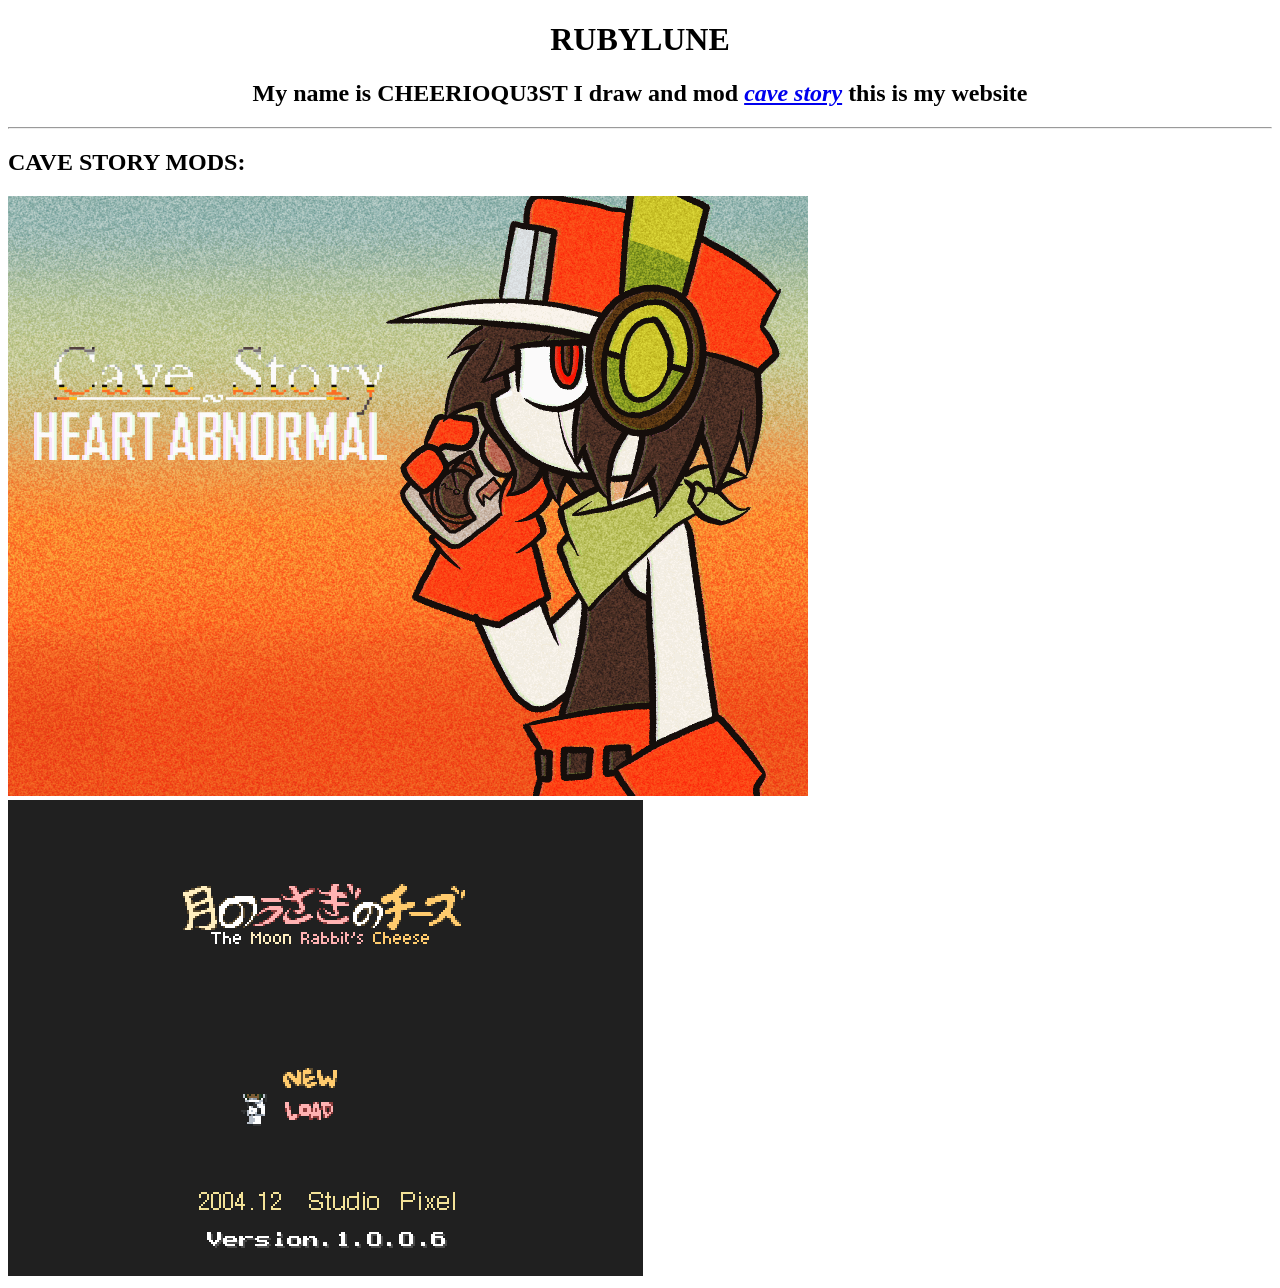
==== index.html @ 7f037412 "put links in images" ====
<!DOCTYPE html>
<html>
    <head>
        <title>RUBYLUNE.ca</title>
        <style>
            .center-text {
                text-align: center;
            }
        </style>
    </head>
    <body>
        <h1 class="center-text">RUBYLUNE</h1>
        <h2 class="center-text">My name is CHEERIOQU3ST I draw and mod <a href="https://www.cavestory.one/"><i>cave story</i></a> this is my website</h2>
        <hr>
        <h2>CAVE STORY MODS:</h2>
        <a href="https://doukutsuclub.knack.com/database#my-mods/mod-details/6a08d03130bcf7d78da79ccd/profile/5b2f464d3fe304325c0c820b/mod-details/6896e446689d2502fc08eb88/"><img src="\images\Abnormal.gif" alt="CAVE STORY ~ HEART ABNORMAL"></a>
        <a href="https://doukutsuclub.knack.com/database#my-mods/mod-details/6a08d03130bcf7d78da79ccd/"><img src="\images\Tsuki.png" alt="TsukiNoUsagi No Cheezu"></a>
    </body>
</html>
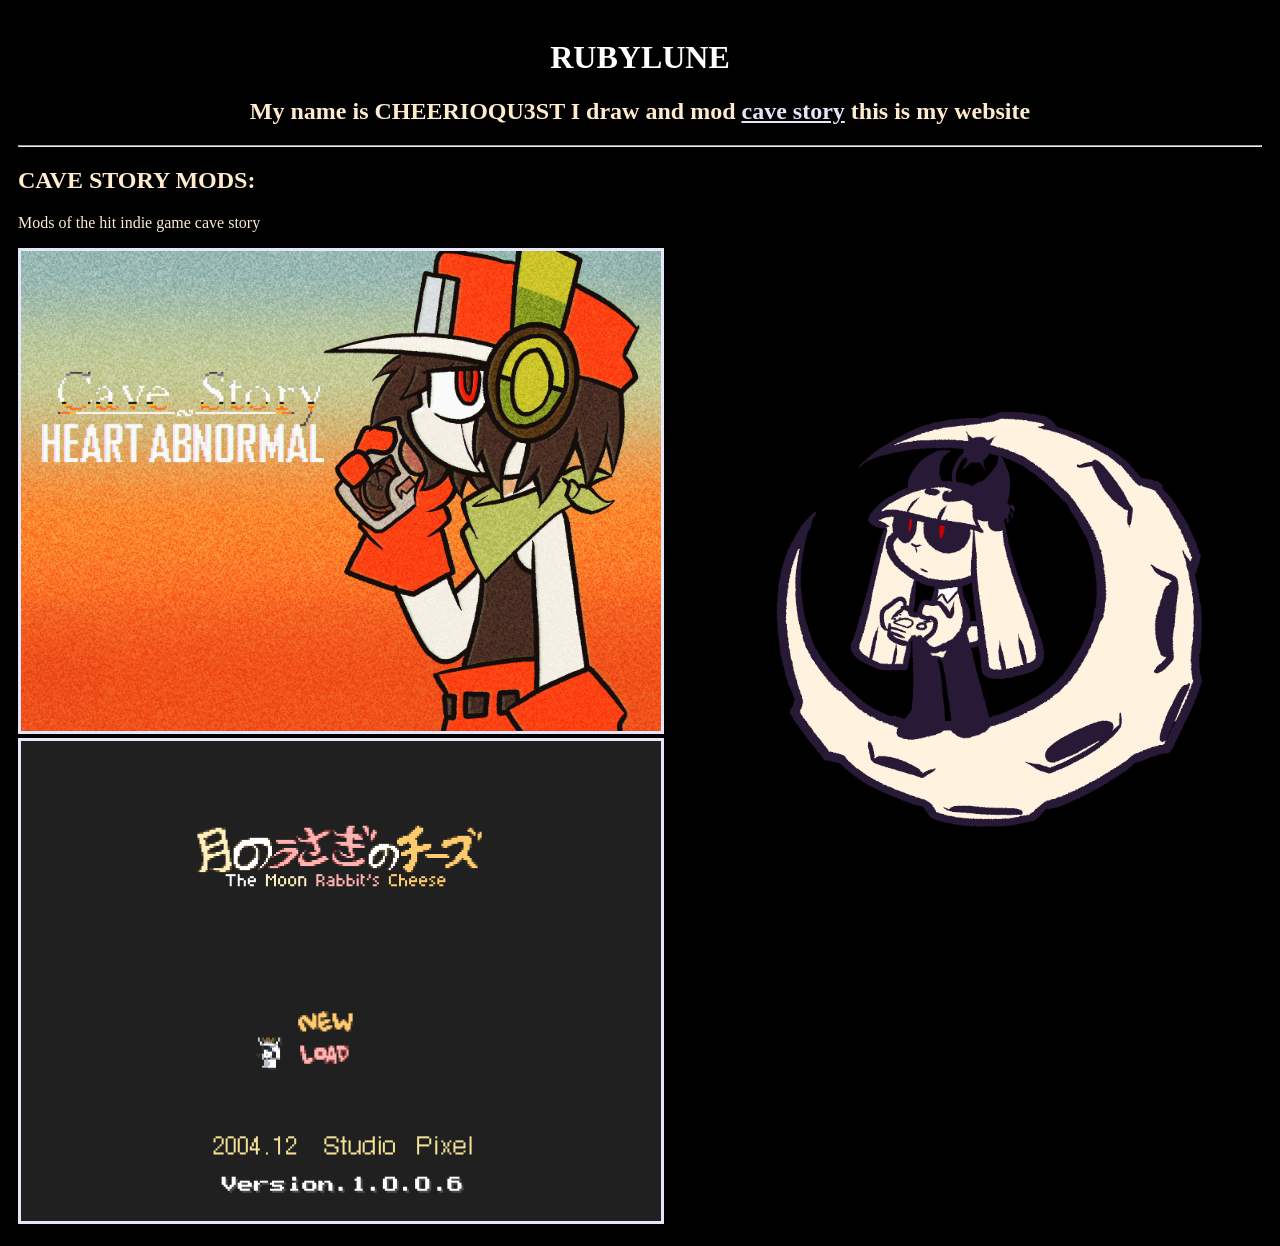
==== commit 0219595a: "cooler" ====
--- a/index.html
+++ b/index.html
@@ -1,19 +1,33 @@
 <!DOCTYPE html>
 <html>
+    <!--Ho ho ho! This is a comment!-->
     <head>
         <title>RUBYLUNE.ca</title>
+        <link rel="stylesheet" href="styles.css">
         <style>
-            .center-text {
-                text-align: center;
+            body {
+                background-image: url('images/Cheeseio.gif');
+                background-repeat: no-repeat;
+                position: relative;
+                background-position: right;
+                background-position-y: 400px;
+                padding: 10px;
+                background-color: black;
+                background-size: 45%;
             }
         </style>
     </head>
     <body>
         <h1 class="center-text">RUBYLUNE</h1>
-        <h2 class="center-text">My name is CHEERIOQU3ST I draw and mod <a href="https://www.cavestory.one/"><i>cave story</i></a> this is my website</h2>
+        <h2 class="center-text">My name is <strong>CHEERIOQU3ST</strong> I draw and mod <a href="https://www.cavestory.one/"><strong>cave story</strong></a> this is my website</h2>
         <hr>
         <h2>CAVE STORY MODS:</h2>
-        <a href="https://doukutsuclub.knack.com/database#my-mods/mod-details/6a08d03130bcf7d78da79ccd/profile/5b2f464d3fe304325c0c820b/mod-details/6896e446689d2502fc08eb88/"><img src="\images\Abnormal.gif" alt="CAVE STORY ~ HEART ABNORMAL"></a>
-        <a href="https://doukutsuclub.knack.com/database#my-mods/mod-details/6a08d03130bcf7d78da79ccd/"><img src="\images\Tsuki.png" alt="TsukiNoUsagi No Cheezu"></a>
+        <p>Mods of the hit indie game cave story</p>
+        <a href="https://doukutsuclub.knack.com/database#my-mods/mod-details/6a08d03130bcf7d78da79ccd/profile/5b2f464d3fe304325c0c820b/mod-details/6896e446689d2502fc08eb88/">
+            <img src="images/Abnormal.gif" alt="CAVE STORY ~ HEART ABNORMAL" width="640" height="480" border="3"/>
+        </a>
+        <a href="https://doukutsuclub.knack.com/database#my-mods/mod-details/6a08d03130bcf7d78da79ccd/">
+            <img src="images/Tsuki.png" alt="TsukiNoUsagi No Cheezu" width="640" height="480" border="3"/>
+        </a>
     </body>
 </html>
--- a/styles.css
+++ b/styles.css
@@ -0,0 +1,29 @@
+.thick {
+    font-size:20px;
+}
+.center-text {
+    text-align: center;
+}
+.red {
+    color: red;
+}
+.green {
+    color:green
+}
+.offwhite {
+    color:antiquewhite
+}
+
+h1 {
+    color: white;
+}
+h2 {
+    color:blanchedalmond
+}
+
+p {
+    color: antiquewhite;
+}
+a {
+    color: lavender;
+}
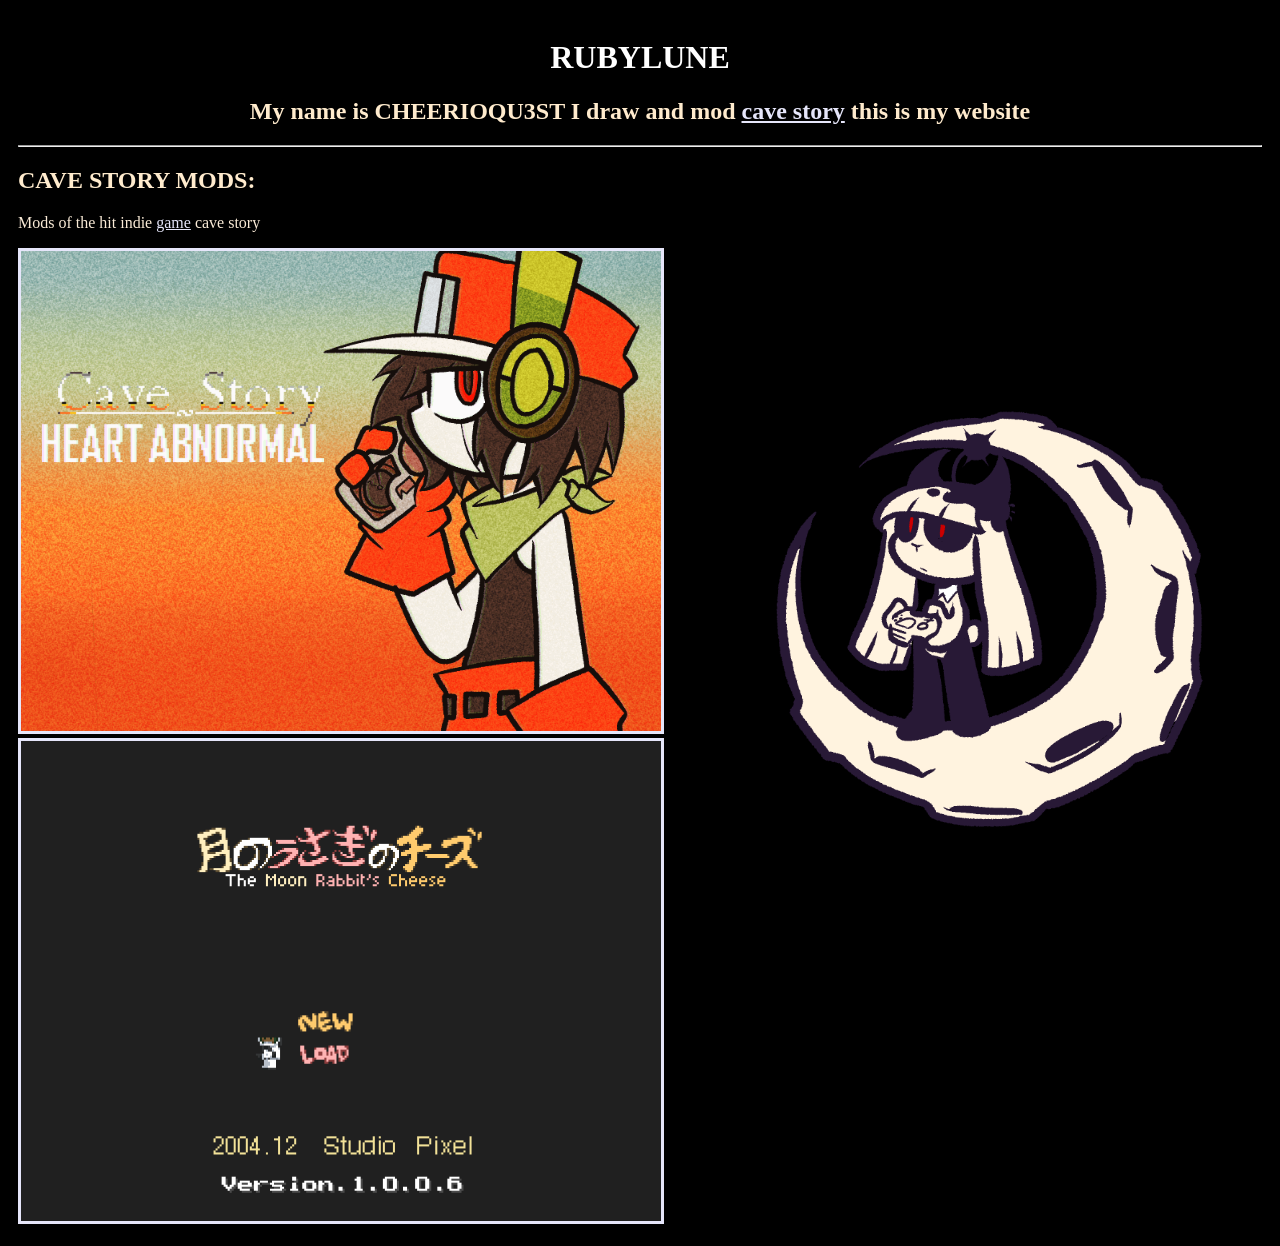
==== commit 76acf6bf: "added gaming" ====
--- a/index.html
+++ b/index.html
@@ -22,7 +22,7 @@
         <h2 class="center-text">My name is <strong>CHEERIOQU3ST</strong> I draw and mod <a href="https://www.cavestory.one/"><strong>cave story</strong></a> this is my website</h2>
         <hr>
         <h2>CAVE STORY MODS:</h2>
-        <p>Mods of the hit indie game cave story</p>
+        <p>Mods of the hit indie <a href="https://store.steampowered.com/app/362930/Garfield_Kart/">game</a> cave story</p>
         <a href="https://doukutsuclub.knack.com/database#my-mods/mod-details/6a08d03130bcf7d78da79ccd/profile/5b2f464d3fe304325c0c820b/mod-details/6896e446689d2502fc08eb88/">
             <img src="images/Abnormal.gif" alt="CAVE STORY ~ HEART ABNORMAL" width="640" height="480" border="3"/>
         </a>
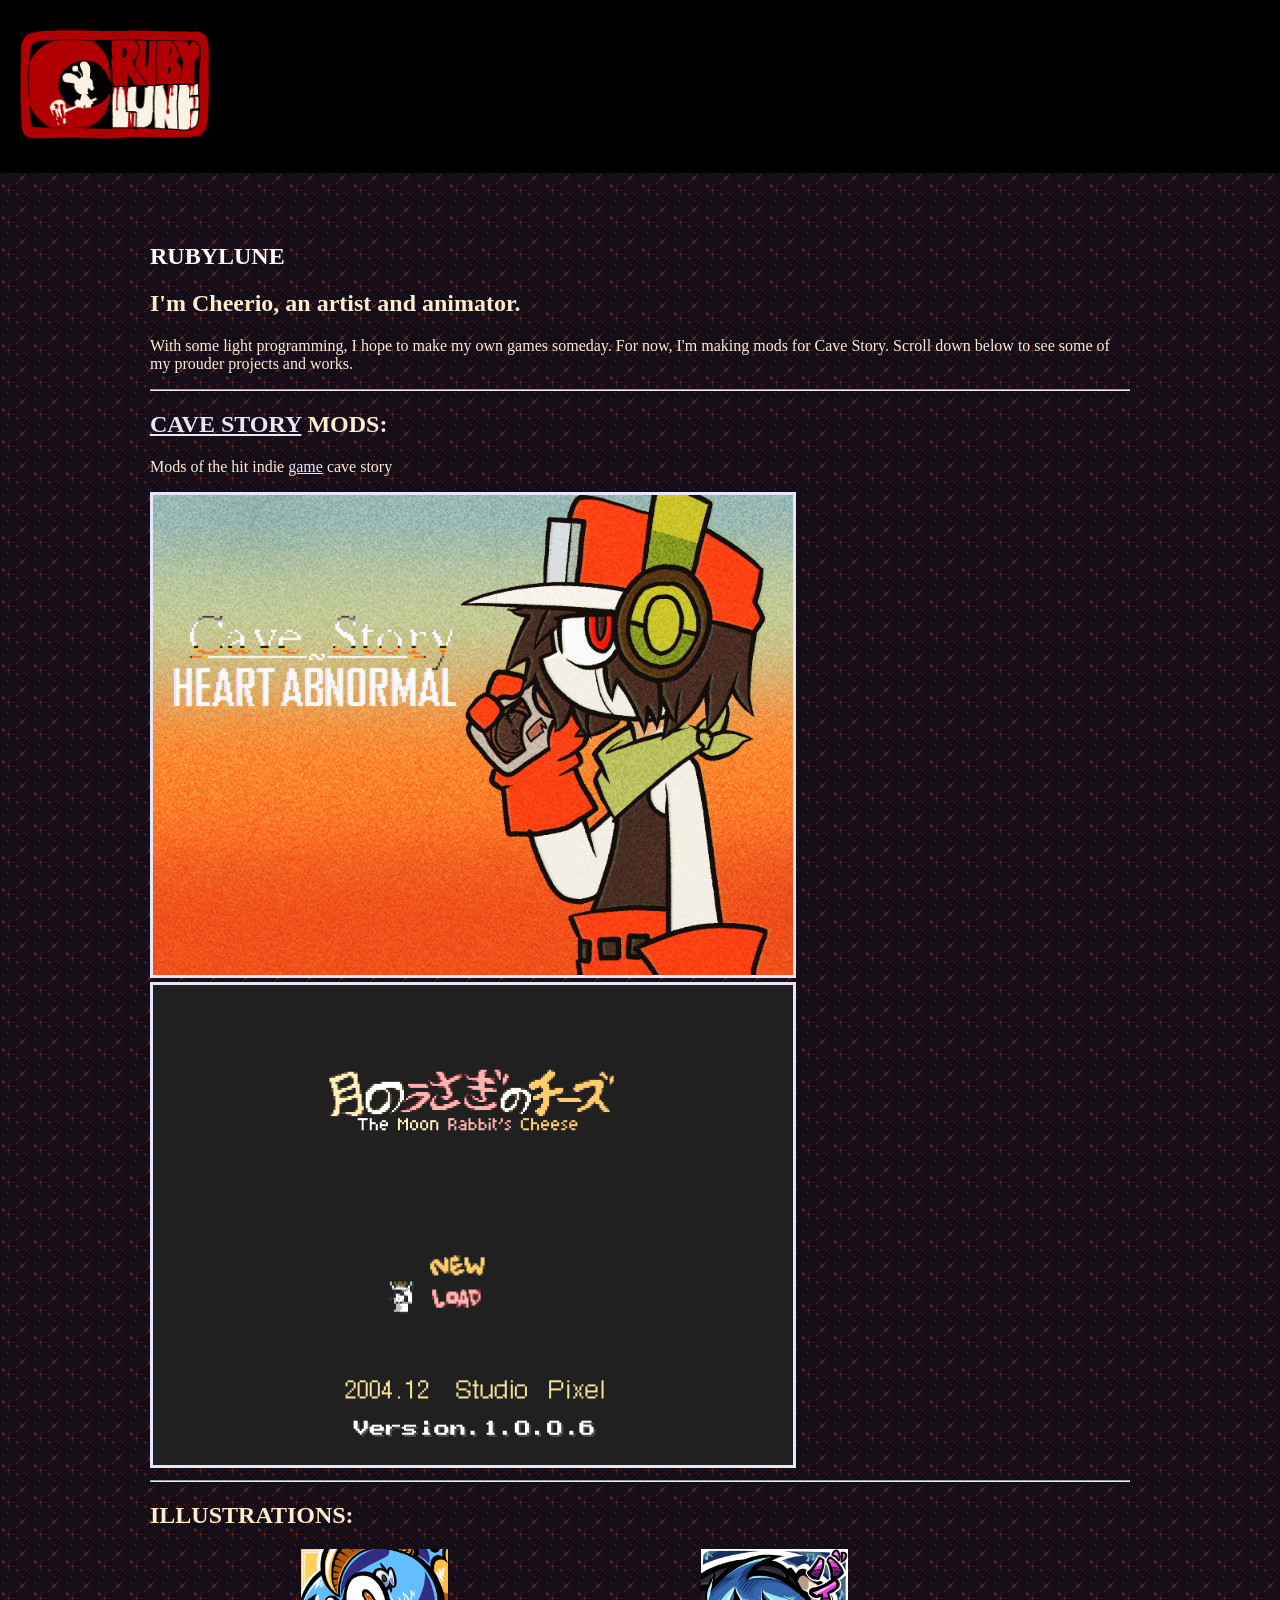
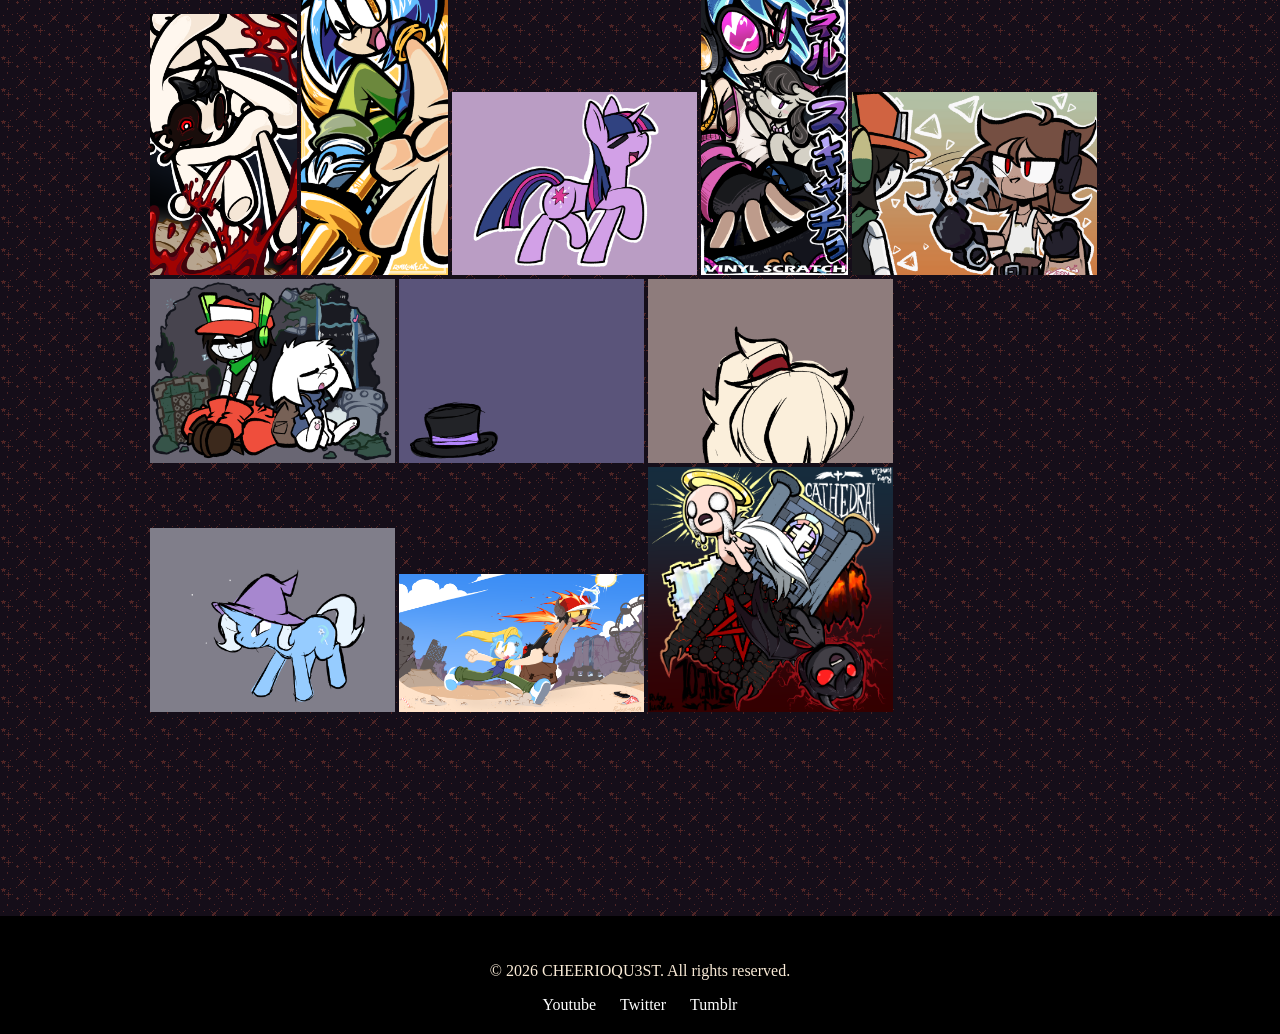
==== commit 3bec57c5: "basic website complete has most of stuff from old one now" ====
--- a/index.html
+++ b/index.html
@@ -5,29 +5,84 @@
         <title>RUBYLUNE.ca</title>
         <link rel="stylesheet" href="styles.css">
         <style>
+            header {
+                background-color: black;
+                padding: 20px 0;
+                padding-left: 20px;
+                margin: 10px 0;
+            }
             body {
-                background-image: url('images/Cheeseio.gif');
-                background-repeat: no-repeat;
-                position: relative;
-                background-position: right;
-                background-position-y: 400px;
-                padding: 10px;
                 background-color: black;
-                background-size: 45%;
+            }
+            article {
+                background-image: url('images/bg.png');
+                background-color: black;
+                margin: 10px 0;
+                padding-top: 50px;
+                padding-left: 150px;
+                padding-right: 150px;
+                padding-bottom: 200px;
+            }
+            footer {
+                background-color: black;
+                color: #fff;
+                text-align: center;
+                padding: 20px 0;
             }
         </style>
     </head>
     <body>
-        <h1 class="center-text">RUBYLUNE</h1>
-        <h2 class="center-text">My name is <strong>CHEERIOQU3ST</strong> I draw and mod <a href="https://www.cavestory.one/"><strong>cave story</strong></a> this is my website</h2>
-        <hr>
-        <h2>CAVE STORY MODS:</h2>
-        <p>Mods of the hit indie <a href="https://store.steampowered.com/app/362930/Garfield_Kart/">game</a> cave story</p>
-        <a href="https://doukutsuclub.knack.com/database#my-mods/mod-details/6a08d03130bcf7d78da79ccd/profile/5b2f464d3fe304325c0c820b/mod-details/6896e446689d2502fc08eb88/">
-            <img src="images/Abnormal.gif" alt="CAVE STORY ~ HEART ABNORMAL" width="640" height="480" border="3"/>
-        </a>
-        <a href="https://doukutsuclub.knack.com/database#my-mods/mod-details/6a08d03130bcf7d78da79ccd/">
-            <img src="images/Tsuki.png" alt="TsukiNoUsagi No Cheezu" width="640" height="480" border="3"/>
-        </a>
+        <header>
+            <div>
+                <img src="images/biglogo.png" alt="RUBYLUNE" width="15%" height="auto"/>
+            </div>
+        </header>
+
+        <article>
+            <h1>RUBYLUNE</h1>
+            <h2>I'm Cheerio, an artist and animator.</h2>
+            <p>With some light programming, I hope to make my own games someday.
+            For now, I'm making mods for Cave Story.
+            Scroll down below to see some of my prouder projects and works.</p>
+
+            <hr>
+
+            <h2><a href="https://www.cavestory.one/">CAVE STORY</a> MODS:</h2>
+            <p>Mods of the hit indie <a href="https://store.steampowered.com/app/362930/Garfield_Kart/">game</a> cave story</p>
+            <a href="https://doukutsuclub.knack.com/database#my-mods/mod-details/6a08d03130bcf7d78da79ccd/profile/5b2f464d3fe304325c0c820b/mod-details/6896e446689d2502fc08eb88/">
+                <img src="images/Abnormal.gif" alt="CAVE STORY ~ HEART ABNORMAL" width="640" height="480" border="3"/>
+            </a>
+            <a href="https://doukutsuclub.knack.com/database#my-mods/mod-details/6a08d03130bcf7d78da79ccd/">
+                <img src="images/Tsuki.png" alt="TsukiNoUsagi No Cheezu" width="640" height="480" border="3"/>
+            </a>
+
+            <hr>
+
+            <h2>ILLUSTRATIONS:</h2>
+            <img src="images/art/Brie.png"width="15%" height="auto"/>
+            <img src="images/art/Syyyyyyyren.png"width="15%" height="auto"/>
+            <img src="images/art/twilight2.gif"width="25%" height="auto"/>
+            <img src="images/art/GayMusicalHorses.png"width="15%" height="auto"/>
+            <img src="images/art/BracketSpin.gif"width="25%" height="auto"/>
+            <img src="images/art/suesing.gif"width="25%" height="auto"/>
+            <img src="images/art/flawless.gif"width="25%" height="auto"/>
+            <img src="images/art/legendsDark.gif"width="25%" height="auto"/>
+            <img src="images/art/shitpee.gif"width="25%" height="auto"/>
+            <img src="images/art/cardicentruins.png"width="25%" height="auto"/>
+            <img src="images/art/ISAACCHAPTER5.png"width="25%" height="auto"/>
+        </article>
+
+
+
+        <footer>
+            <p>© 
+                2026 CHEERIOQU3ST. All rights reserved.
+            </p>
+            <div class="social-media">
+                <a href="https://www.youtube.com/@rubylune">Youtube</a>
+                <a href="https://x.com/CHEERIOQU3ST">Twitter</a>
+                <a href="https://www.tumblr.com/blog/cheerioqu3st">Tumblr</a>
+            </div>
+        </footer>
     </body>
 </html>
--- a/styles.css
+++ b/styles.css
@@ -26,4 +26,25 @@
 }
 a {
     color: lavender;
-}+}
+
+body {
+         
+         min-height: 100vh;
+         margin: 0;
+      }
+
+footer {
+         background-color: #333;
+         color: #fff;
+         text-align: center;
+         padding: 20px 0;
+      }
+footer .social-media a {
+         color: #fff;
+         margin: 0 10px;
+         text-decoration: none;
+      }
+footer .social-media a:hover {
+         color: #ddd;
+      }
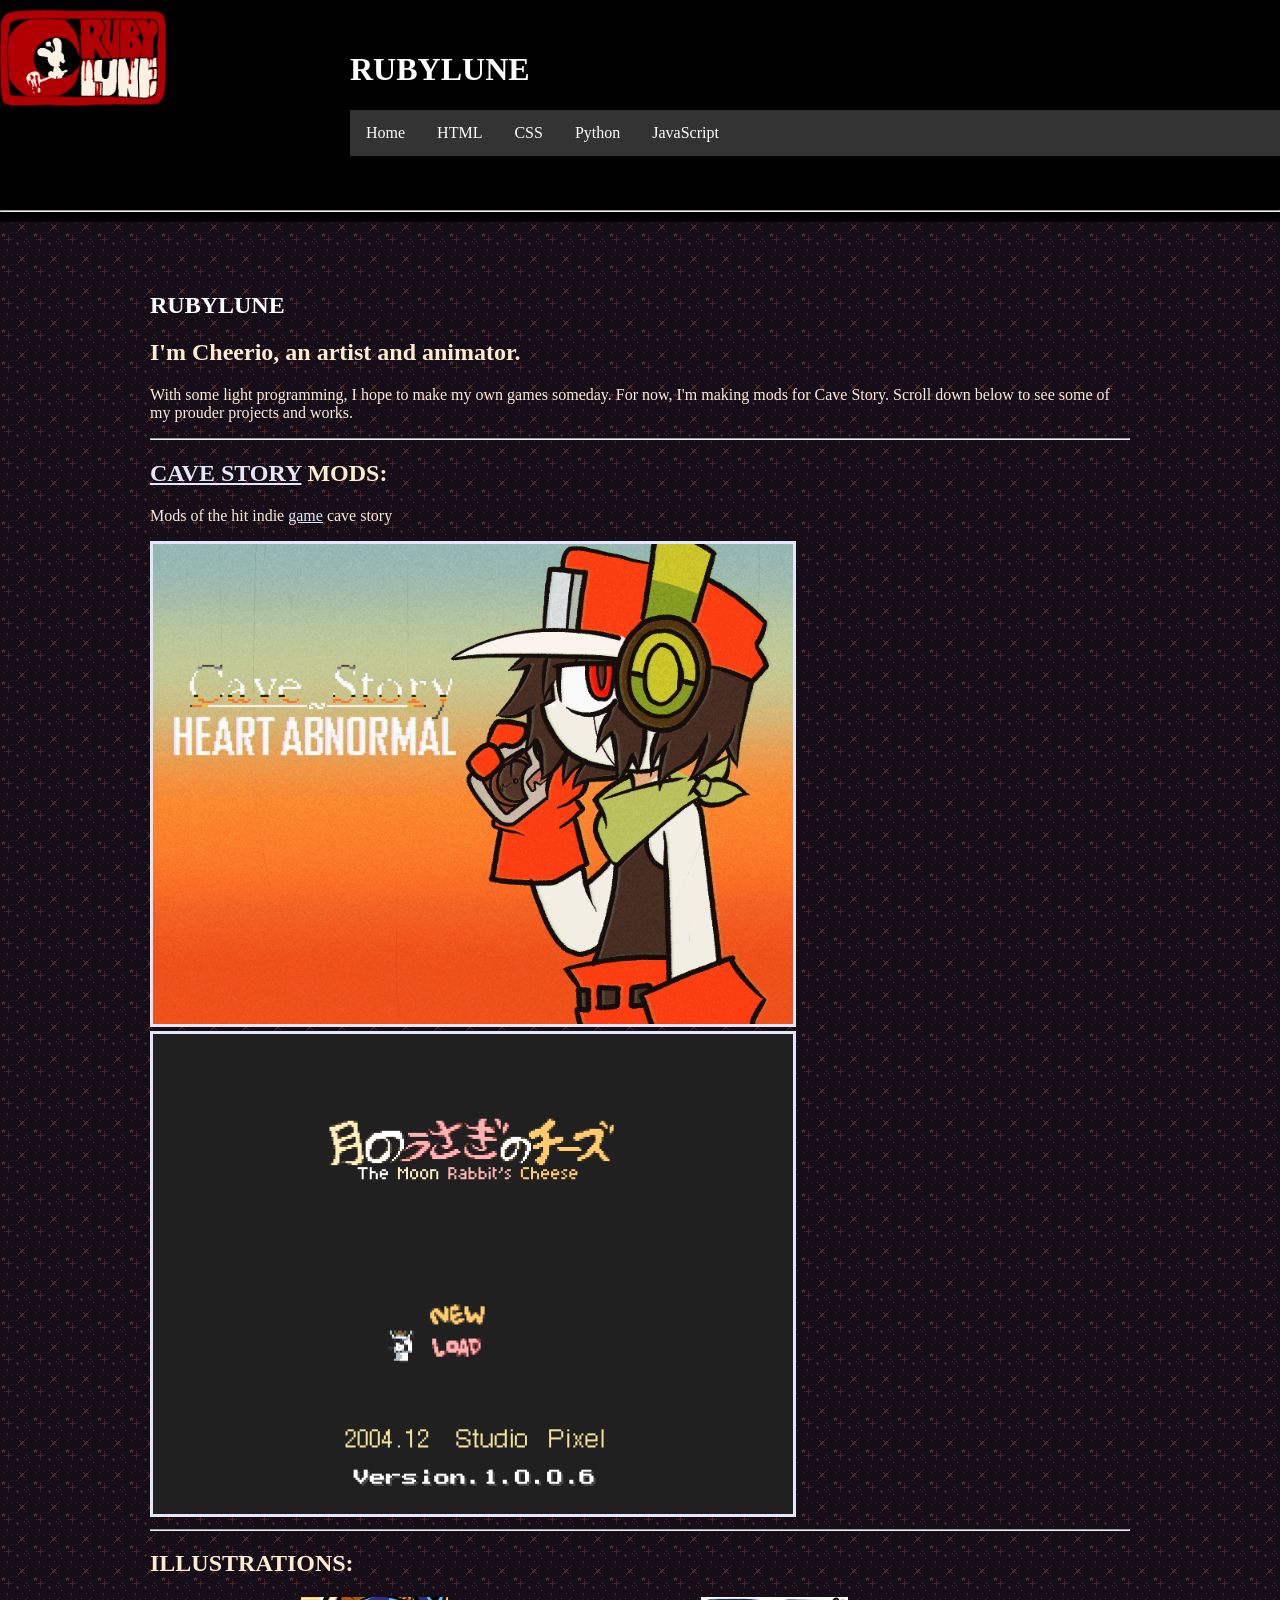
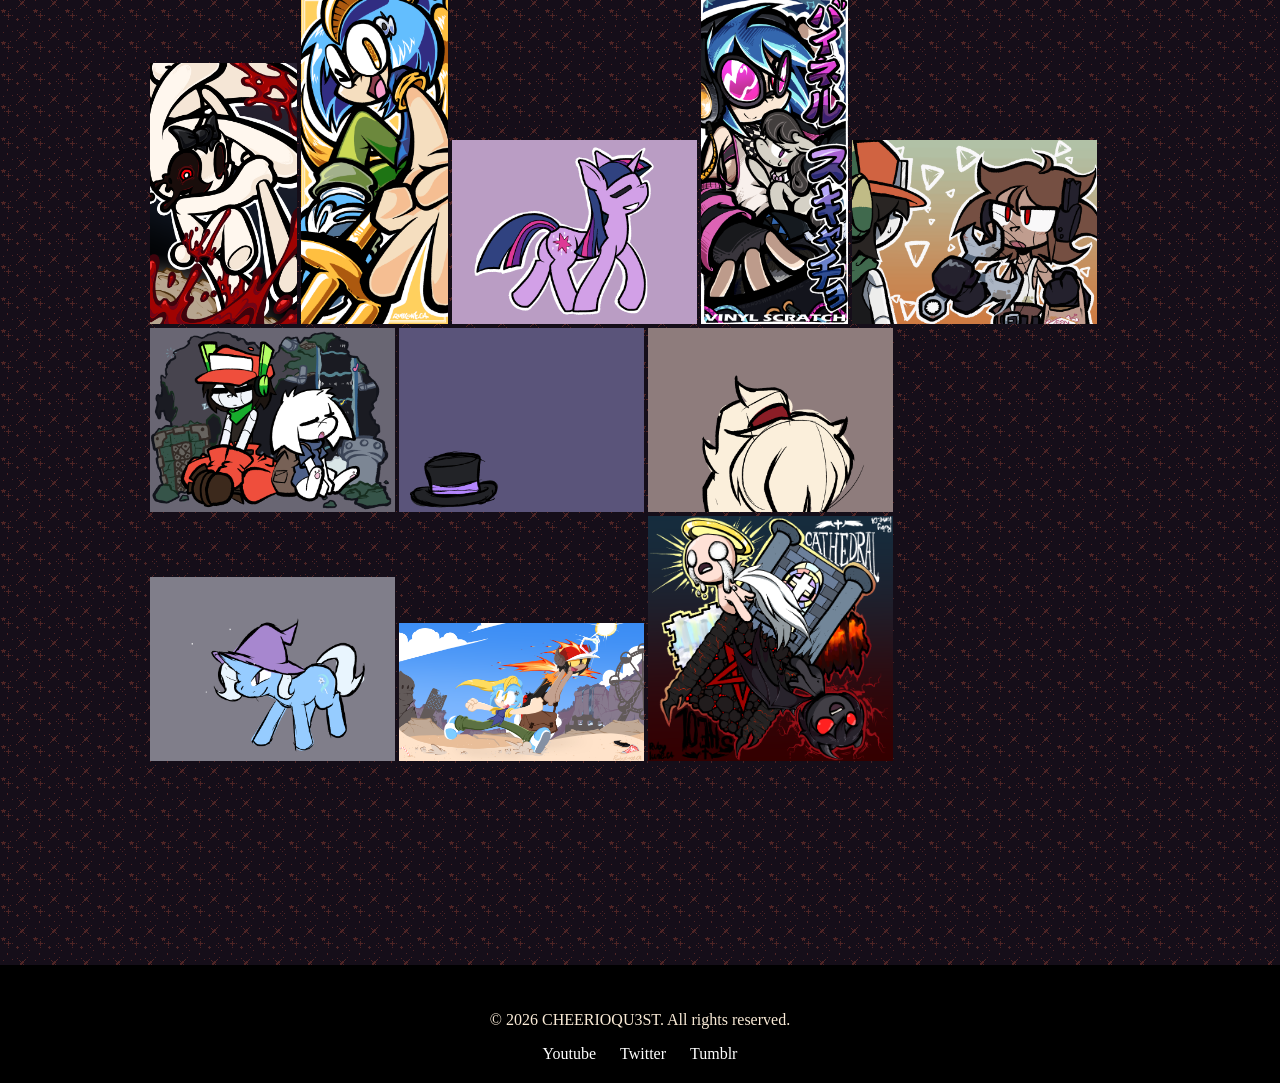
==== commit 5556c819: "main site sligfht overhaul but also heart abnormal website" ====
--- a/index.html
+++ b/index.html
@@ -1,14 +1,24 @@
 <!DOCTYPE html>
-<html>
+<html lang="en">
     <!--Ho ho ho! This is a comment!-->
     <head>
-        <title>RUBYLUNE.ca</title>
+        <meta charset="UTF-8">
+        <meta name="description" content="RUBYLUNE official website.">
+        <meta name="keywords" content="RUBYLUNE, CHEERIOQU3ST, Cave Story ~ Heart Abnormal">
+        <meta name="author" content="CHEERIOQU3ST">
+        <title>
+            RUBYLUNE.ca
+        </title>
         <link rel="stylesheet" href="styles.css">
         <style>
             header {
+                background-image: url('images/biglogo.png');
                 background-color: black;
+                background-repeat: no-repeat;
+                background-size: 13%;
+                min-height: 150px;
                 padding: 20px 0;
-                padding-left: 20px;
+                padding-left: 350px;
                 margin: 10px 0;
             }
             body {
@@ -29,15 +39,61 @@
                 text-align: center;
                 padding: 20px 0;
             }
+            ul {
+                list-style-type: none;
+                margin: 0;
+                padding: 0;
+                background-color: #333333;
+                display: flex;
+                }
+
+                ul li a {
+                display: block;
+                color: white;
+                padding: 14px 16px;
+                text-decoration: none;
+                }
+
+                ul li a:hover {
+                background-color: #111111;
+            }
         </style>
     </head>
     <body>
         <header>
             <div>
-                <img src="images/biglogo.png" alt="RUBYLUNE" width="15%" height="auto"/>
+                <h1>RUBYLUNE</h1>
+                <nav>
+                    <ul>
+                        <li>
+                        <a href="#">
+                            Home
+                        </a>
+                        </li>
+                        <li>
+                        <a href="#">
+                            HTML
+                        </a>
+                        </li>
+                        <li>
+                        <a href="#">
+                            CSS
+                        </a>
+                        </li>
+                        <li>
+                        <a href="#">
+                            Python
+                        </a></li>
+                        <li>
+                        <a href="#">
+                            JavaScript
+                        </a>
+                        </li>
+                    </ul>
+                </nav>
             </div>
         </header>
-
+        <hr>
         <article>
             <h1>RUBYLUNE</h1>
             <h2>I'm Cheerio, an artist and animator.</h2>
--- a/styles.css
+++ b/styles.css
@@ -47,4 +47,4 @@
       }
 footer .social-media a:hover {
          color: #ddd;
-      }+      }
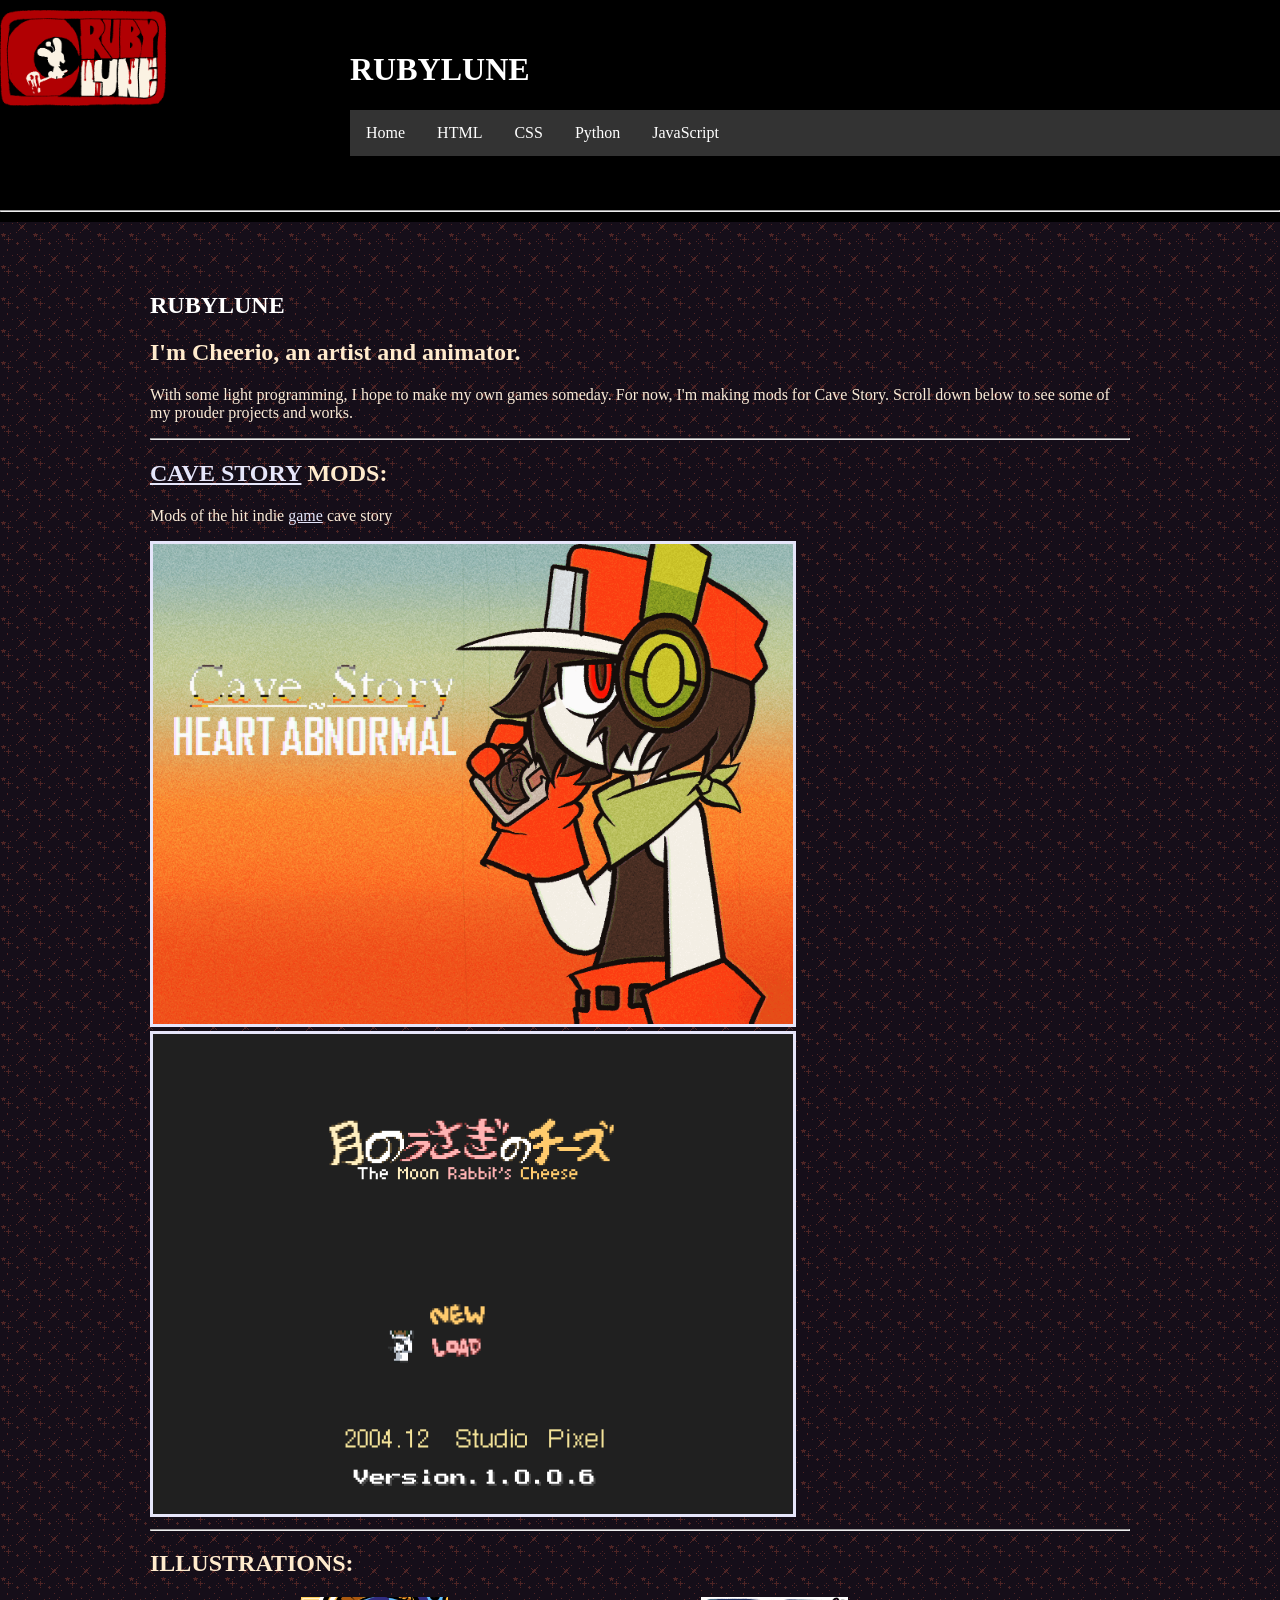
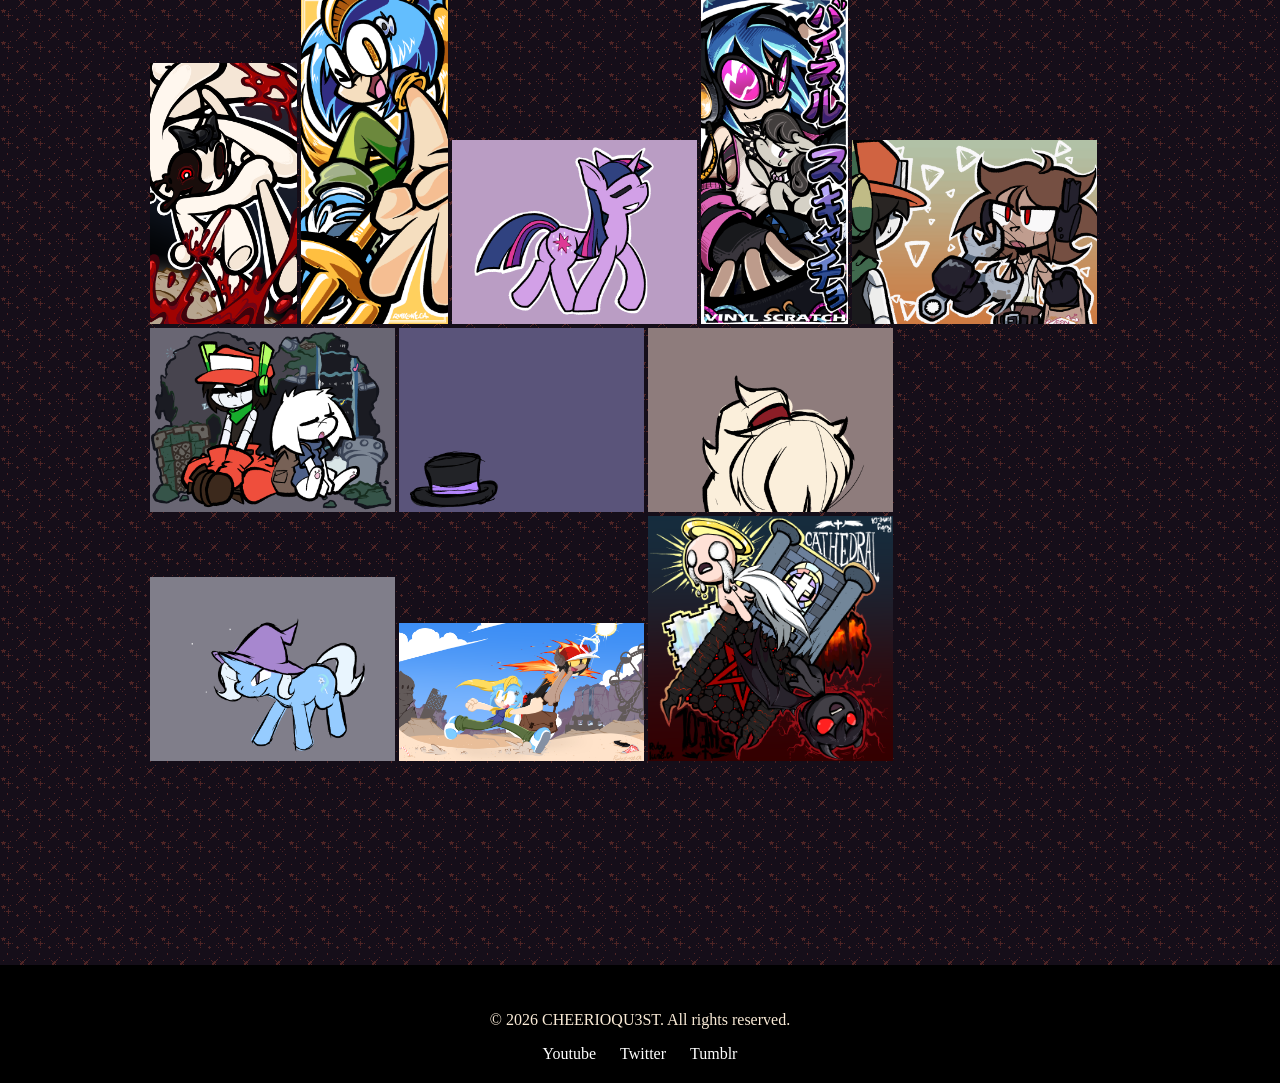
==== commit 21276fe6: "links" ====
--- a/index.html
+++ b/index.html
@@ -66,7 +66,7 @@
                 <nav>
                     <ul>
                         <li>
-                        <a href="#">
+                        <a href="https://rubylune.ca/">
                             Home
                         </a>
                         </li>
@@ -105,7 +105,7 @@
 
             <h2><a href="https://www.cavestory.one/">CAVE STORY</a> MODS:</h2>
             <p>Mods of the hit indie <a href="https://store.steampowered.com/app/362930/Garfield_Kart/">game</a> cave story</p>
-            <a href="https://doukutsuclub.knack.com/database#my-mods/mod-details/6a08d03130bcf7d78da79ccd/profile/5b2f464d3fe304325c0c820b/mod-details/6896e446689d2502fc08eb88/">
+            <a href="https://rubylune.ca/abnormal/HAhome">
                 <img src="images/Abnormal.gif" alt="CAVE STORY ~ HEART ABNORMAL" width="640" height="480" border="3"/>
             </a>
             <a href="https://doukutsuclub.knack.com/database#my-mods/mod-details/6a08d03130bcf7d78da79ccd/">
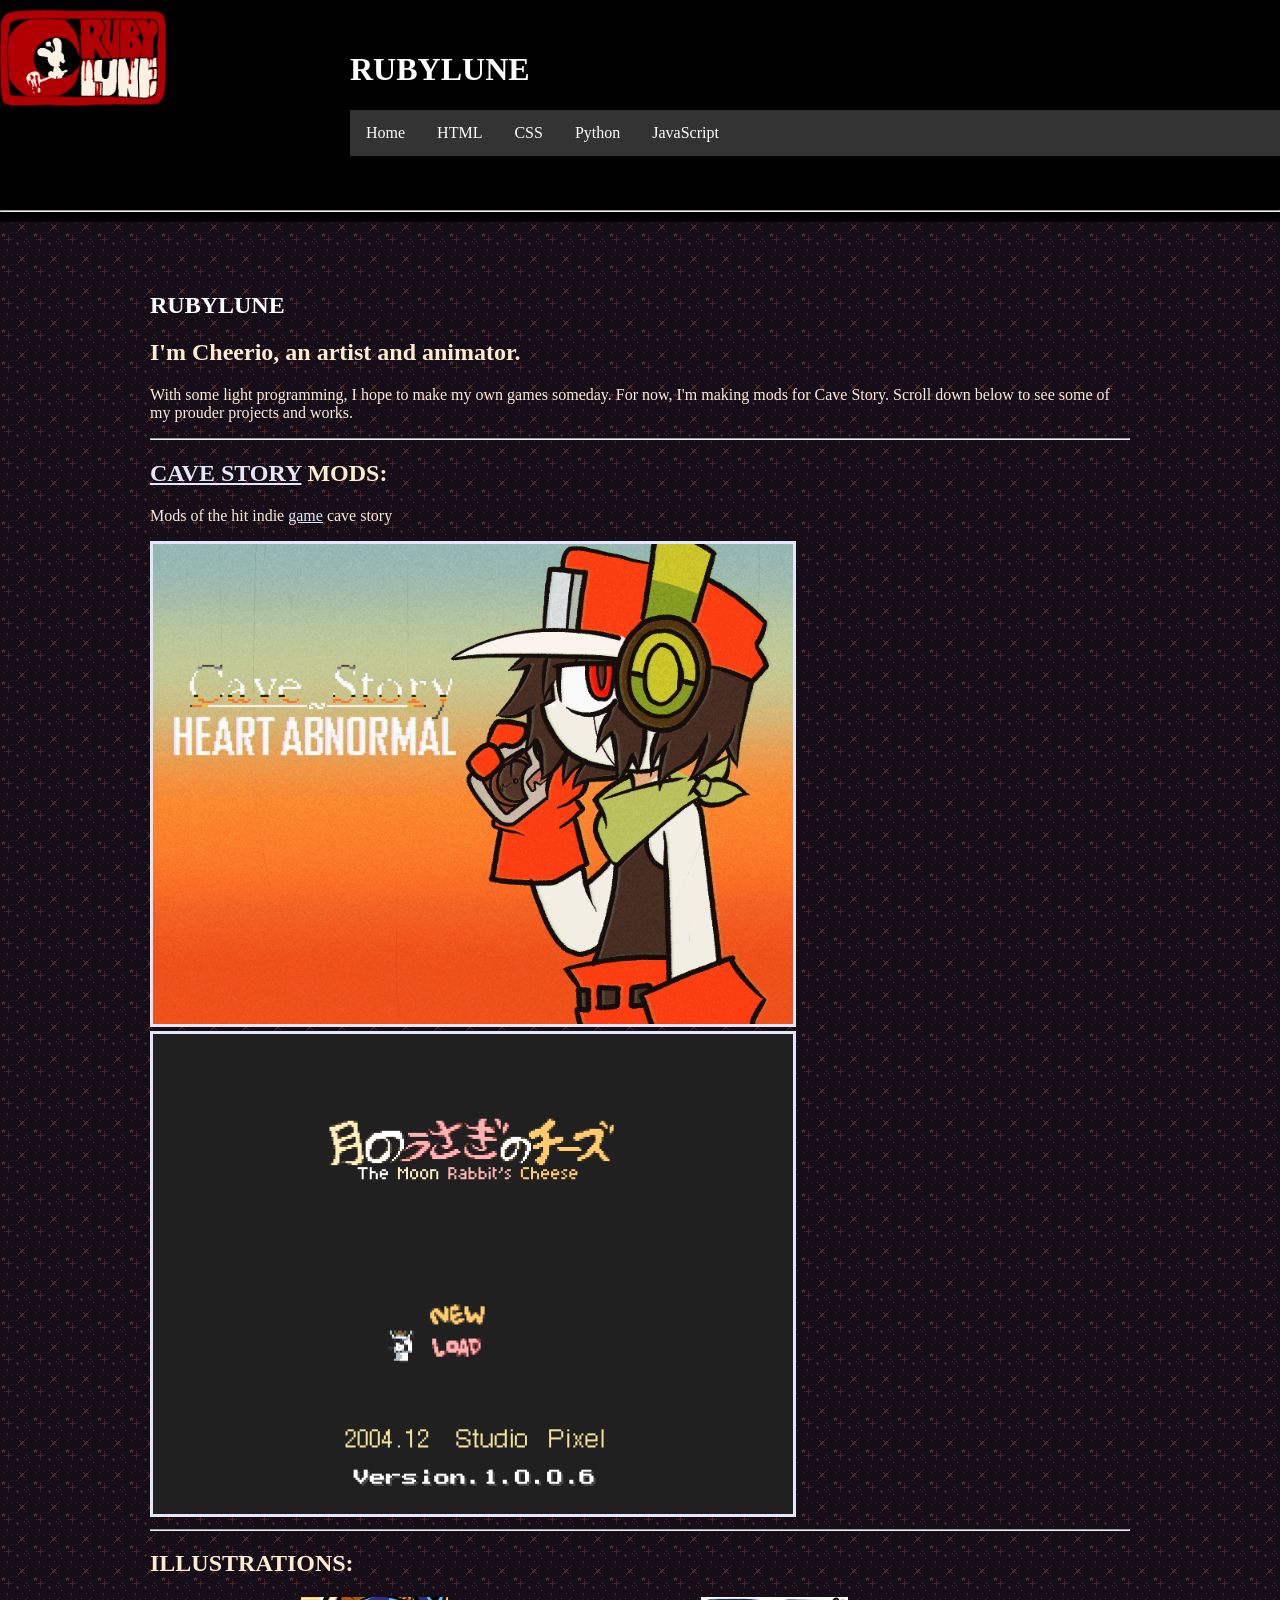
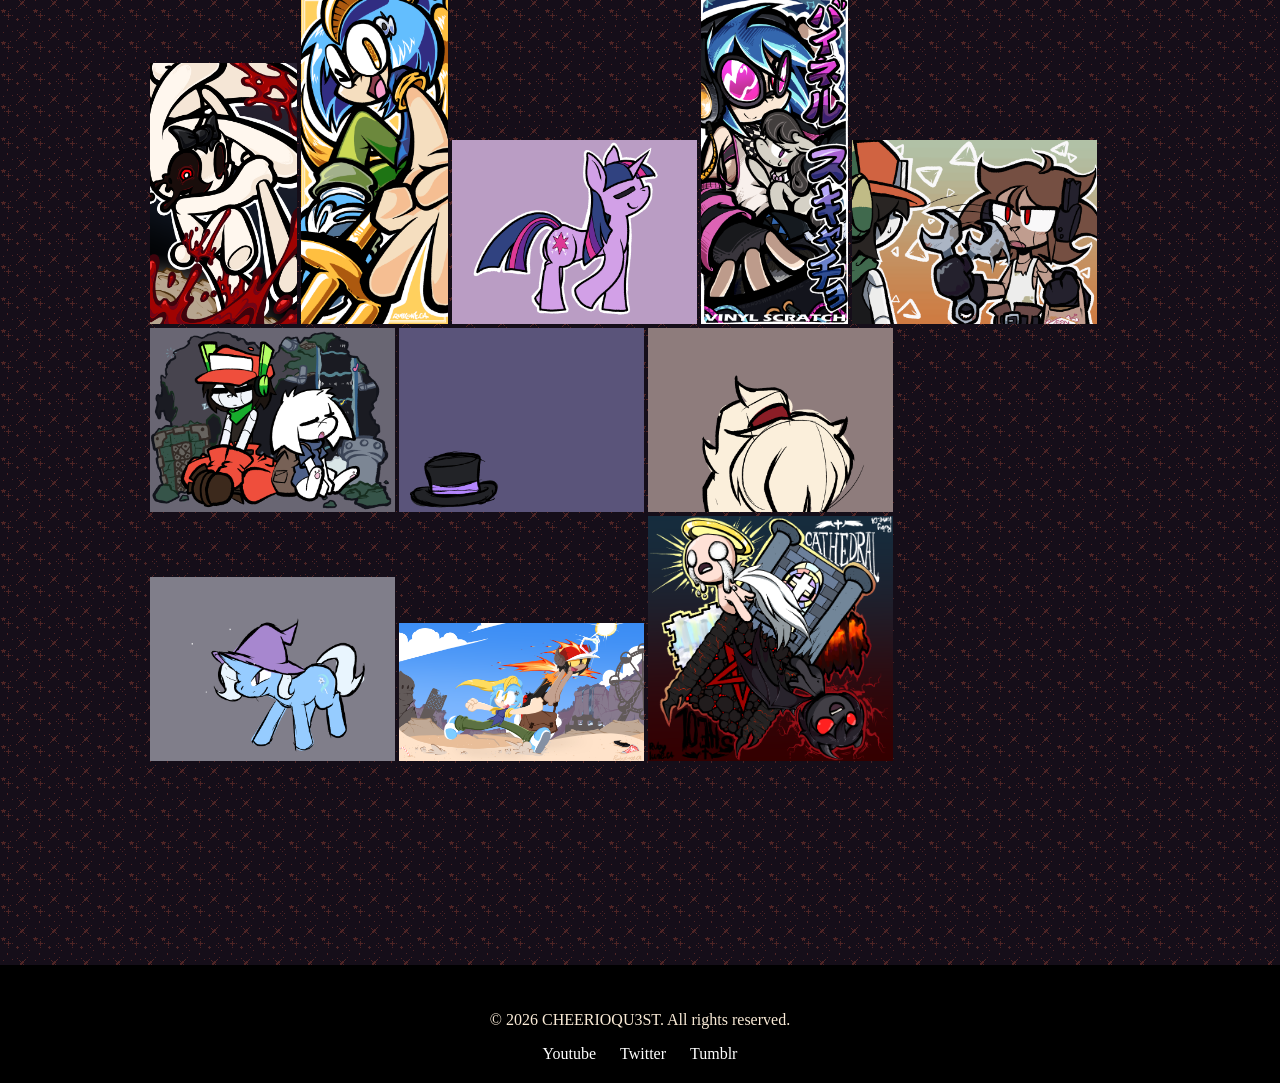
==== commit acc57070: "moved heart abnormal stuff to root kind of" ====
--- a/index.html
+++ b/index.html
@@ -66,7 +66,7 @@
                 <nav>
                     <ul>
                         <li>
-                        <a href="https://rubylune.ca/">
+                        <a href="https://rubylune.ca/index.html">
                             Home
                         </a>
                         </li>
@@ -105,7 +105,7 @@
 
             <h2><a href="https://www.cavestory.one/">CAVE STORY</a> MODS:</h2>
             <p>Mods of the hit indie <a href="https://store.steampowered.com/app/362930/Garfield_Kart/">game</a> cave story</p>
-            <a href="https://rubylune.ca/abnormal/HAhome">
+            <a href="https://rubylune.ca/heartabnormal">
                 <img src="images/Abnormal.gif" alt="CAVE STORY ~ HEART ABNORMAL" width="640" height="480" border="3"/>
             </a>
             <a href="https://doukutsuclub.knack.com/database#my-mods/mod-details/6a08d03130bcf7d78da79ccd/">
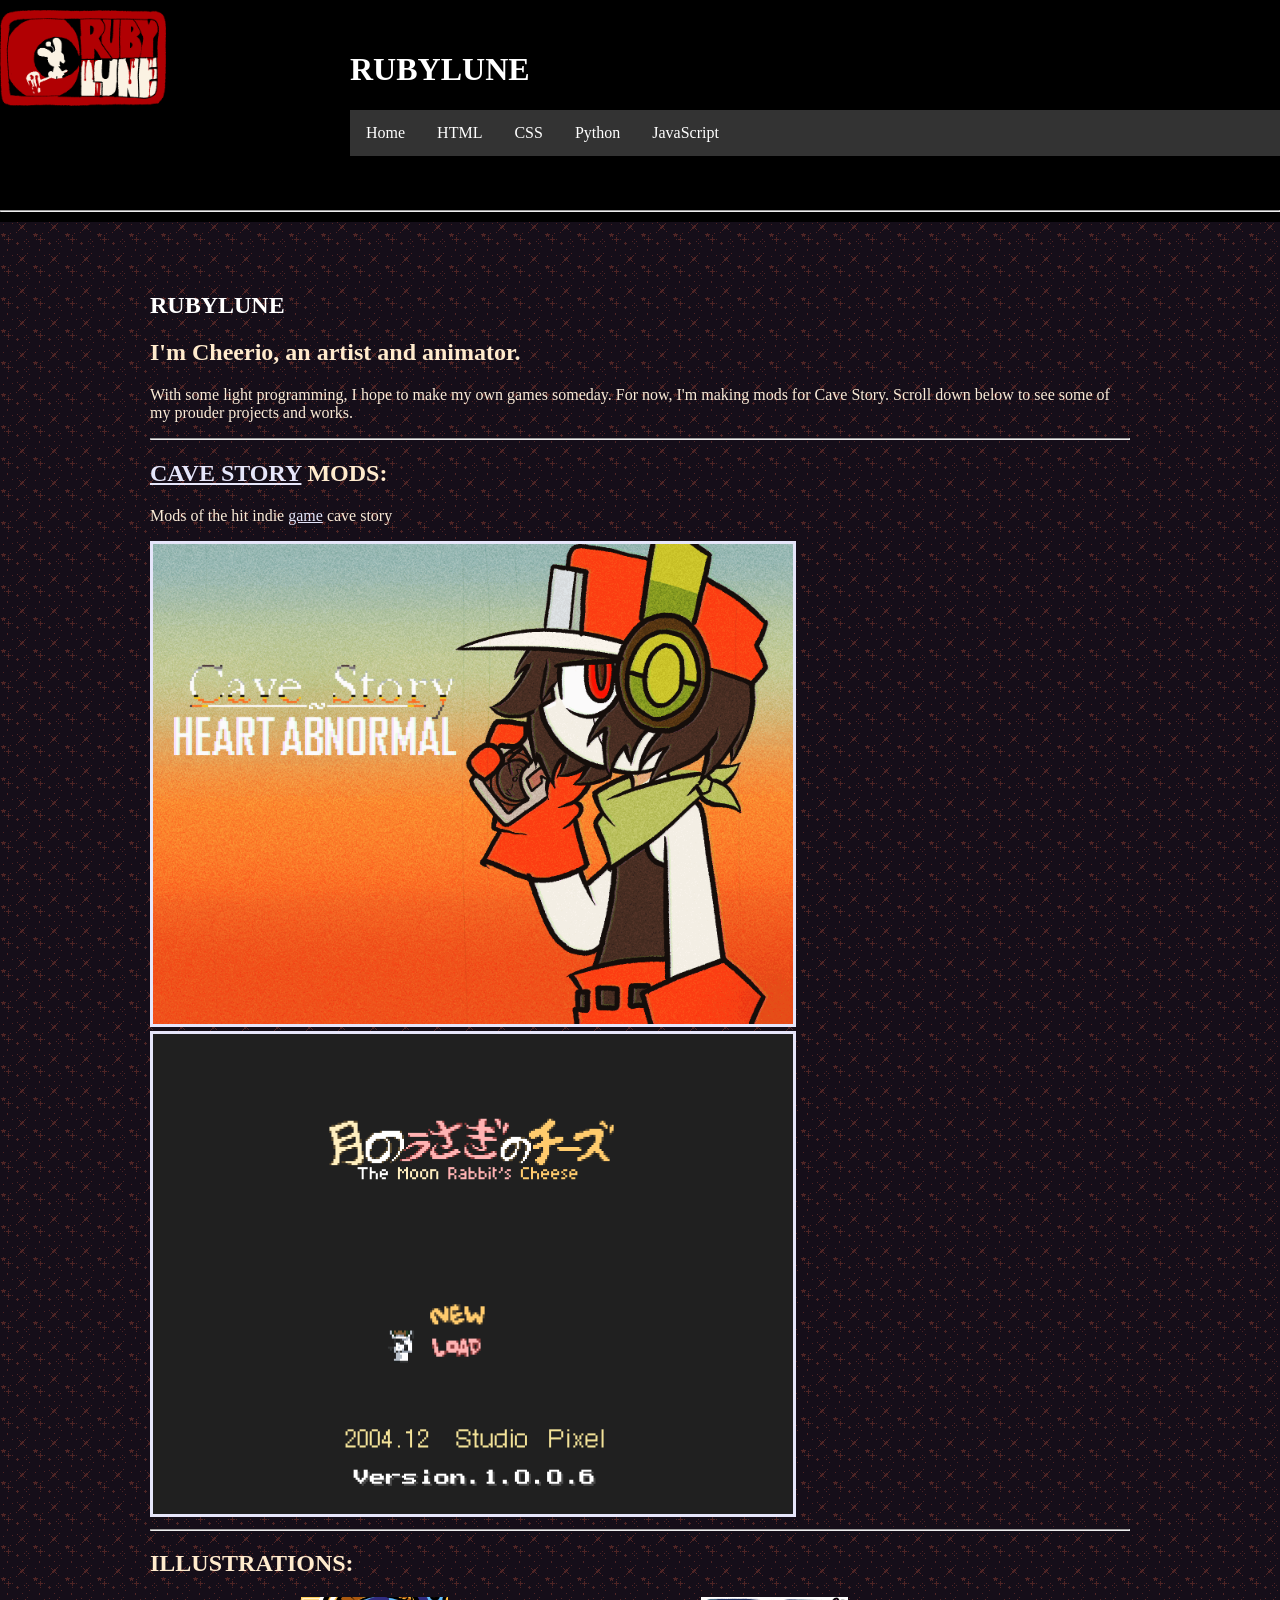
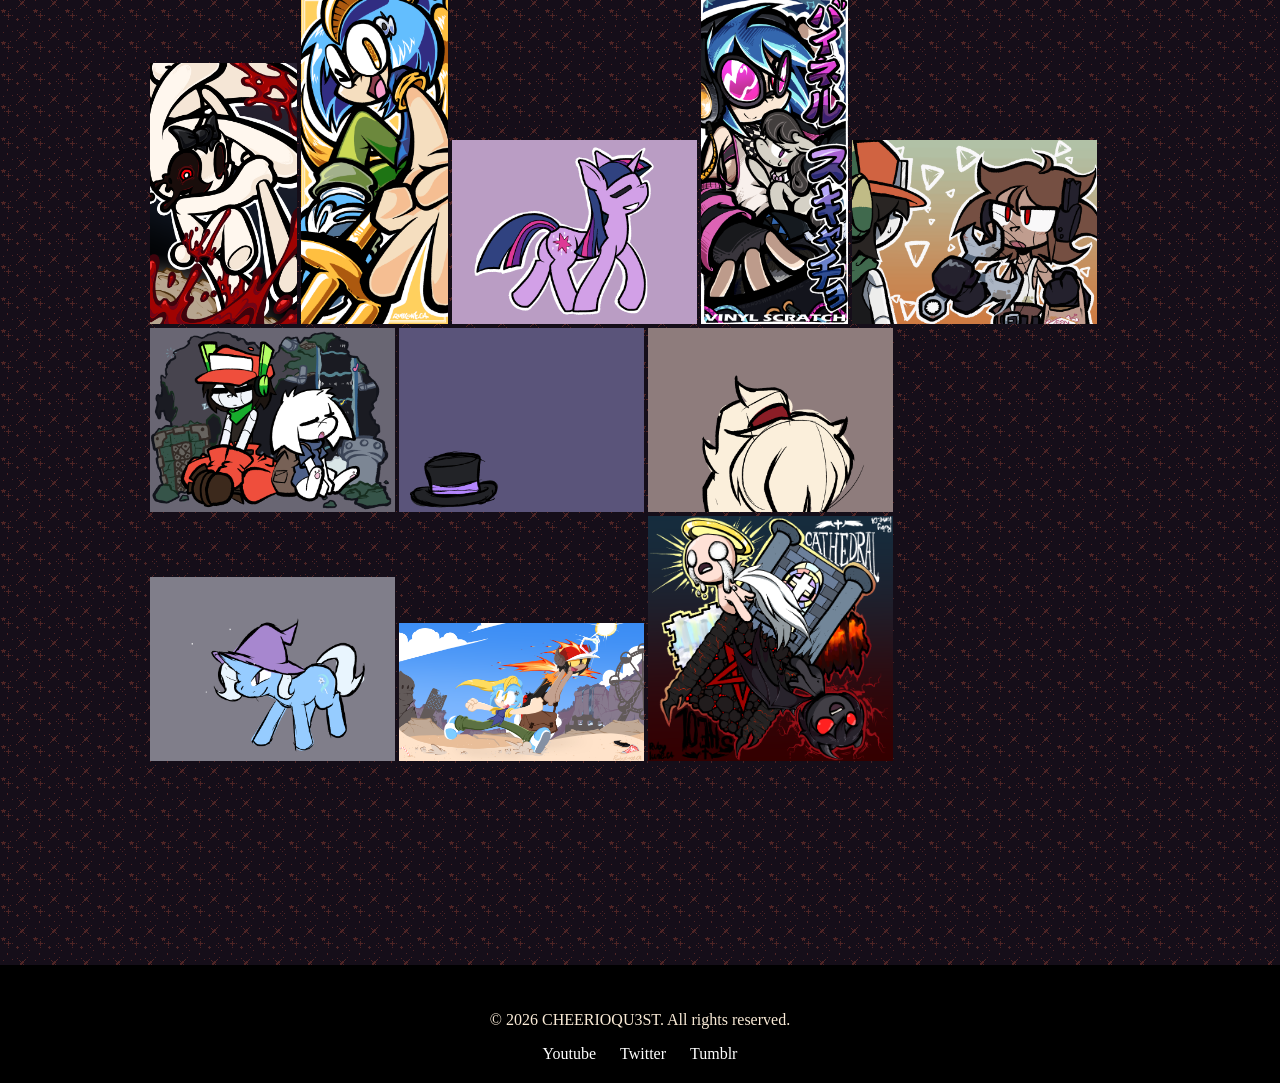
==== commit 5f08ff0b: "HA website looks better still missing lots of actual content though" ====
--- a/index.html
+++ b/index.html
@@ -55,7 +55,8 @@
                 }
 
                 ul li a:hover {
-                background-color: #111111;
+                background-color: white;
+                color: black;
             }
         </style>
     </head>
